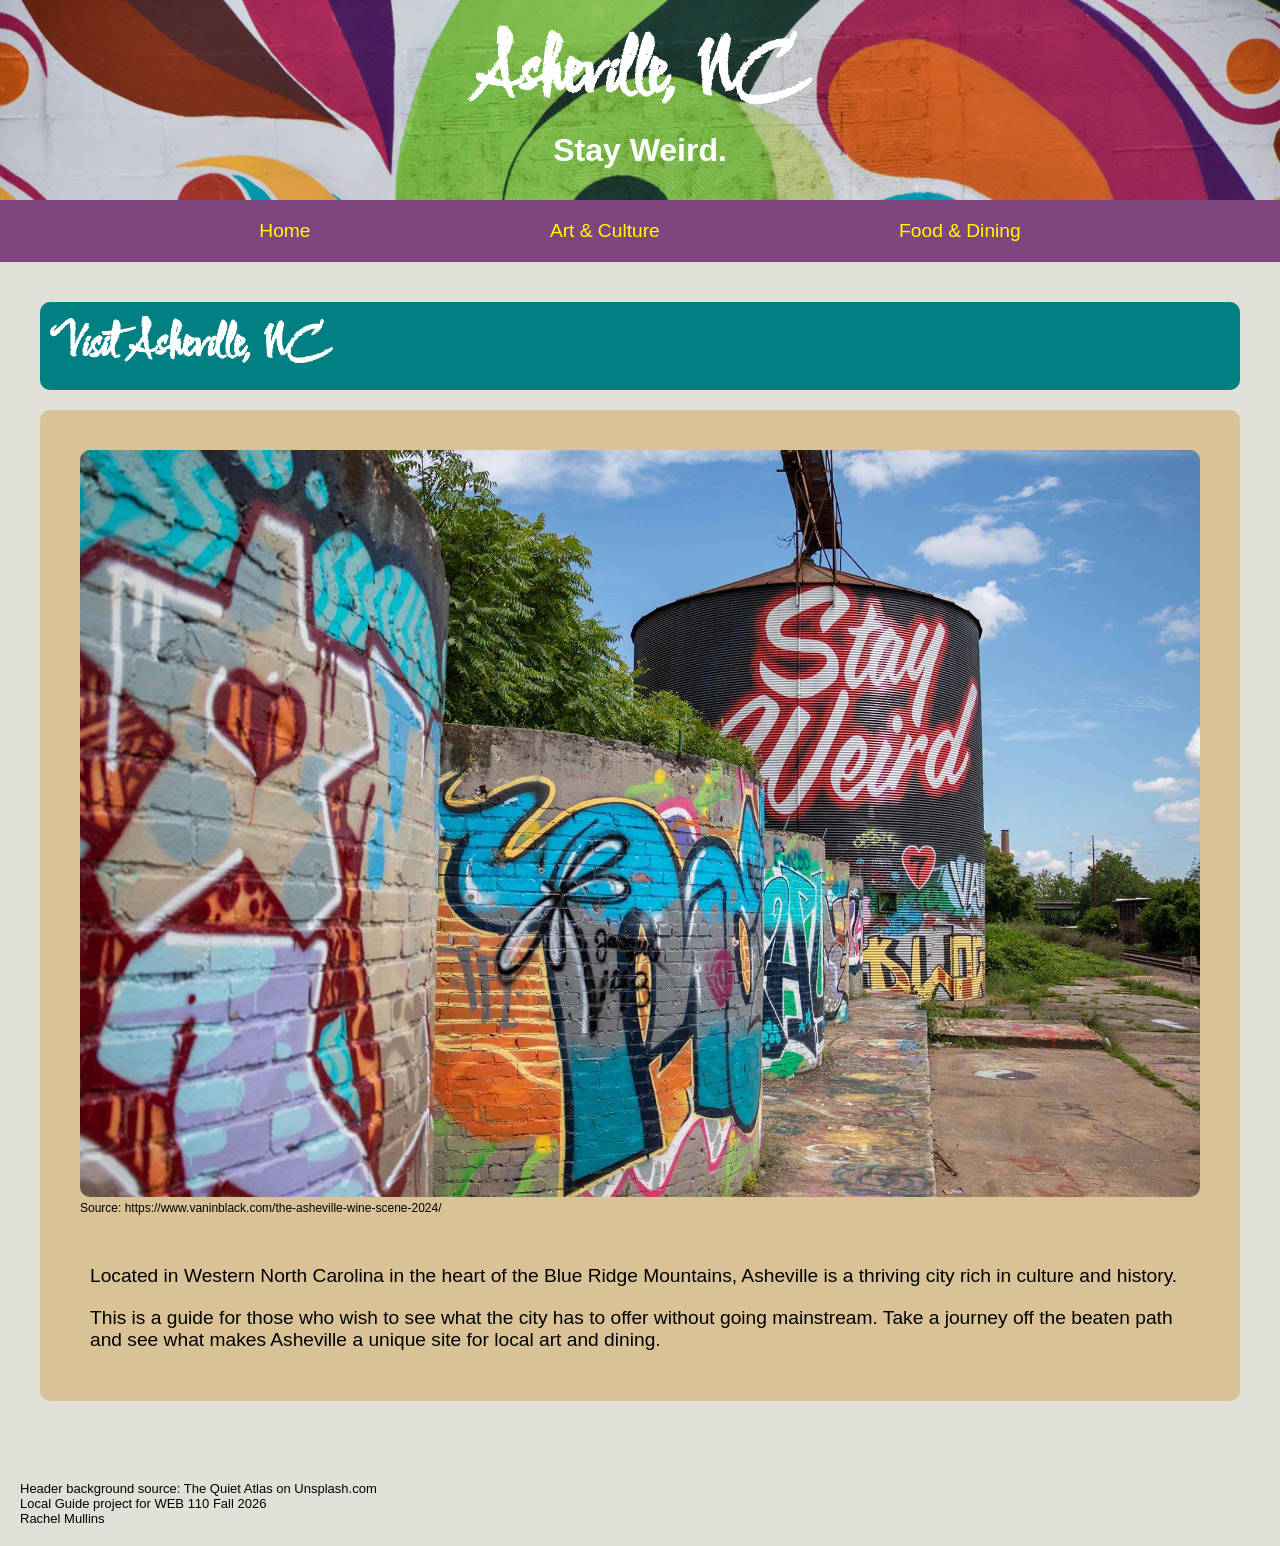
==== local-guide/index.html @ 7828c51d "Add files via upload" ====
<!DOCTYPE html>
<html lang="en">

<head>
  <meta charset="UTF-8">
  <meta name="viewport" content="width=device-width, initial-scale=1.0">
  <link rel="preconnect" href="https://fonts.googleapis.com">
  <link rel="preconnect" href="https://fonts.gstatic.com" crossorigin>
  <link href="https://fonts.googleapis.com/css2?family=Comforter+Brush&display=swap" rel="stylesheet">
  <link rel="stylesheet" href="css/style.css">
  <title>Asheville, NC - Home</title>
</head>

<body>

  <div class="sticky">

    <header class="header">
      <h1 class="comforter-brush-regular">Asheville, NC</h1>
      <h3>Stay Weird.</h3>
    </header>

    <nav>
      <ul class="main-menu">
        <li><a href="index.html">Home</a></li>
        <li><a href="art-culture.html">Art & Culture</a></li>
        <li><a href="food-dining.html">Food & Dining</a></li>
      </ul>
    </nav>

  </div>

  <main class="main">
   
    <div class="title"><h2>Visit Asheville, NC</h2></div>

      <div class="container3">

        <div class="image3"><img src="images/asheville-weird.jpg" alt="Stay Weird mural" />
        <p class="source">Source: https://www.vaninblack.com/the-asheville-wine-scene-2024/</p></div>

        <div class="desc3"><p class="text">Located in Western North Carolina in the heart of the Blue Ridge Mountains, Asheville is a thriving city rich in culture and history.</p>
        <p class="text">This is a guide for those who wish to see what the city has to offer without going mainstream. Take a journey off the beaten path and see what makes Asheville a unique site for local art and dining.</p></div>
      
      </div>

    </div>
    
  </main>

  <footer class="footer">
    <p>Header background source: The Quiet Atlas on Unsplash.com</p>
    <p>Local Guide project for WEB 110 Fall 2026</p>
    <p>Rachel Mullins</p>
  </footer>

</body>
</html>
---- local-guide/css/style.css ----
* {
    margin: 0;
    padding: 0;
    box-sizing: border-box;
}

body {
    font-family: "Arial", sans-serif;
    background-color: rgb(224, 224, 217);
}

.sticky {
    position: sticky;
    top: 0;
    z-index: 1000;
}

header {
    width: 100%;
    background-image: url("mural.jpg");
    background-size: cover;
    min-height: 200px;
    padding: 20px;
    text-align: center;
    color: white;

     h1 {
        font-family: "Comforter Brush", cursive;
        font-size: 5em;
    }

    h3 {
    font-size: 2em;
    }
}


.main-menu {
  padding: 20px;
  display: flex;
  justify-content: space-evenly;
  font-size: 1.2em;
  background-color: rgb(127, 69, 127);

    li {
        list-style-type: none;
    }

    a {
        text-decoration: none;
        color: yellow;
    }
}

.main {
  padding: 40px;
}

.title {
    width: 100%;
    display: flex;
    background-color: teal;
    color: white;
    font-family: "Comforter Brush", cursive;
    font-size: 2em;
    padding: 10px;
    border-radius: 10px;
    text-align: center;
    margin: 0 0 20px 0;
}

.container {
    display: flex;
    width: auto;
    flex-wrap: wrap;
}

.container3 {
    background-color: rgb(217, 194, 150);
    border-radius: 10px;
    padding: 20px;
    margin: 20px 0 20px 0;
}

.container2 {
    background-color: rgb(217, 194, 150);
    display: flex;
    justify-content: space-between;
    width: auto;
    flex-wrap: wrap;
    border-radius: 10px;
    padding: 20px;
    margin: 20px 0 20px 0;
}

.title2 {
    font-size: 1.5em;
    width: 100%;
}

.source {
    font-size: .75em;
}

img {
    border-radius: 10px;
    width: 100%;
}

.image {
    width: 48%;
    padding: 20px;
}

.image3 {
    width: auto;
    padding: 20px;
}

.desc {
    width: 48%;
    height: auto;
}

.desc3 {
    width: auto;
    padding: 20px;
}

.text {
    font-size: 1.2em;
    padding: 10px;
}

.footer {
    padding: 20px;
    font-size: small;
}

/* MEDIA QUERIES */
@media(max-width: 768px) {
    .header {
        padding: 30px 10px 10px;
    }

    .header {
        flex-direction: column;
        gap: 10px;
    }

    .main-menu {
        flex-direction: column;
        gap: 10px;
        text-align: center;
    }

    .main {
        flex-direction: column;
        margin: auto;
        padding: 30px;
        width: 100%;
    }

    .container2 {
        flex-direction: column;
    }

    .image {
        width: 100%;
    }

    img {
        max-width: 100%;
        height: auto;
    }

    .desc {
        width: 100%;
        font-size: .9em;
    }

    .text p {
        font-size: .80em;
    }
}

@media(max-height: 480px) {
    .main {
        margin: 0 auto;
    }

    .main h1 {
        font-size: 1.5em;
    }
}
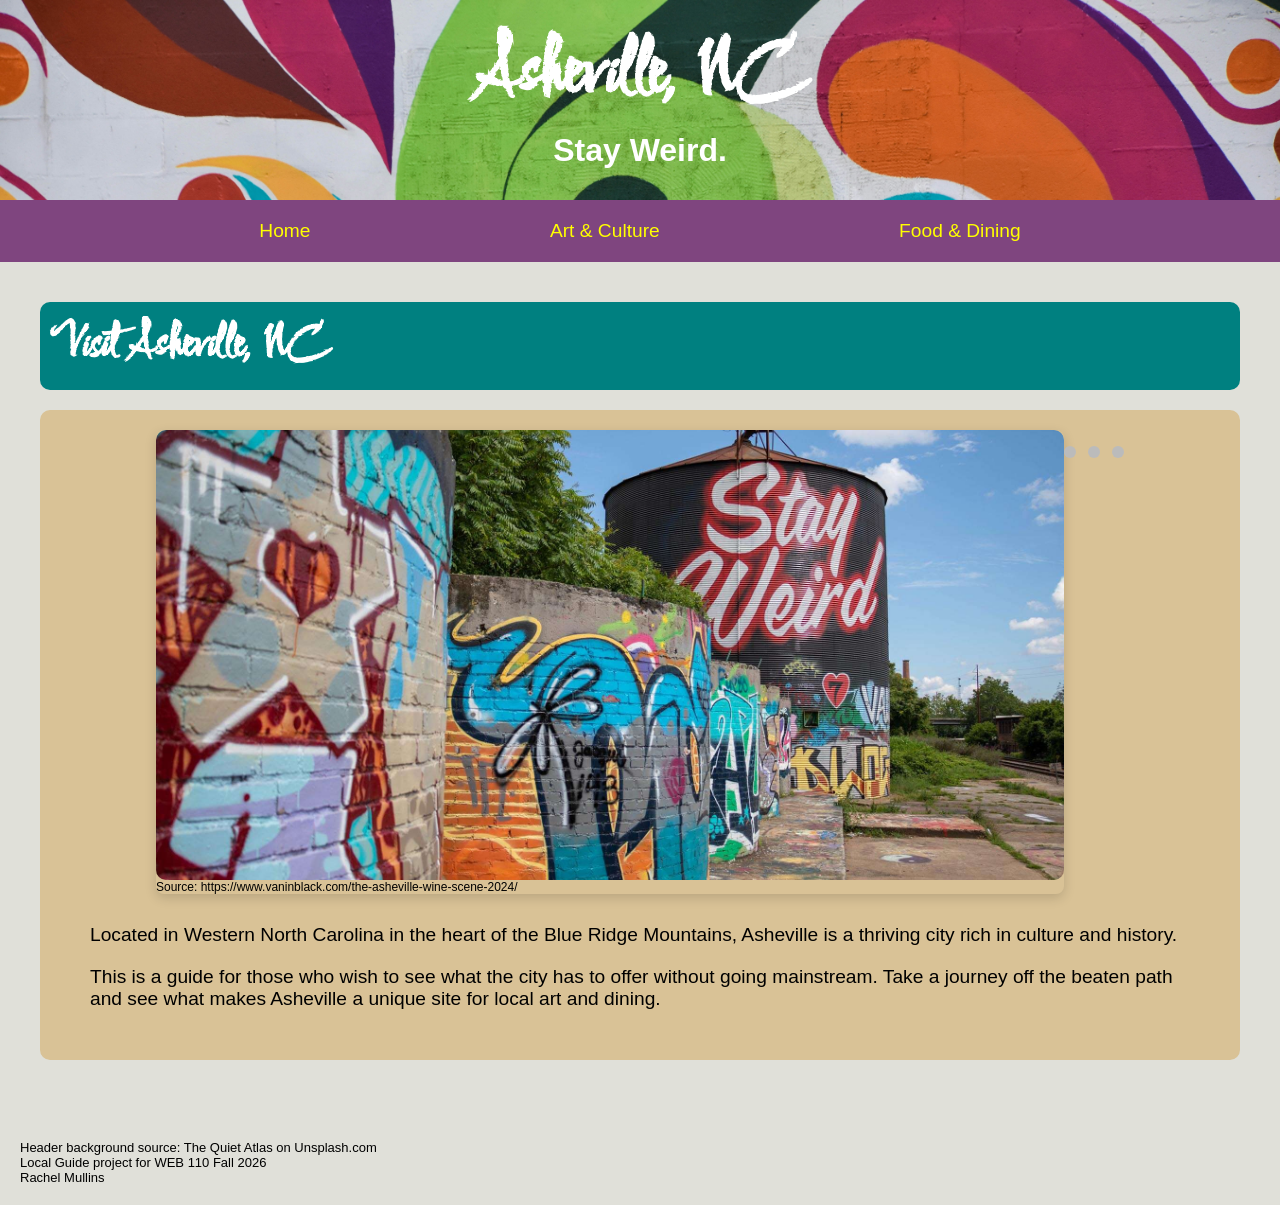
==== commit e8244292: "Add files via upload" ====
--- a/local-guide/index.html
+++ b/local-guide/index.html
@@ -36,8 +36,32 @@
 
       <div class="container3">
 
-        <div class="image3"><img src="images/asheville-weird.jpg" alt="Stay Weird mural" />
-        <p class="source">Source: https://www.vaninblack.com/the-asheville-wine-scene-2024/</p></div>
+        <div class="carousel-container">
+          <div class="carousel-slider">
+            <!-- slide 1 -->
+             <div class="carousel-slide" id="slide1">
+              <img src="images/asheville-weird.jpg" alt="Stay Weird mural" />
+              <p class="source">Source: https://www.vaninblack.com/the-asheville-wine-scene-2024/</p>
+            </div>
+            <!--- slide 2 -->
+            <div class="carousel-slide" id="slide2">
+              <img src="images/asheville-city2.jpg" alt="Ashevilly cityscape" />
+              <p class="source">Source: https://en.wikipedia.org/wiki/Asheville,_North_Carolina</p>
+            </div>
+            <!-- slide 3 -->
+             <div class="carousel-slide" id="slide3">
+              <img src="images/asheville-city.avif" alt="Asheville cityscape at sunset" />
+              <p class="source">Source: https://www.christiesrealestate.com/guides/asheville-nc/</p>
+             </div>
+          </div>
+
+          <div class="carousel-nav">
+            <a href="#slide1" class="nav-dot"></a>
+            <a href="#slide2" class="nav-dot"></a>
+            <a href="#slide3" class="nav-dot"></a>
+          </div>
+
+        </div>
 
         <div class="desc3"><p class="text">Located in Western North Carolina in the heart of the Blue Ridge Mountains, Asheville is a thriving city rich in culture and history.</p>
         <p class="text">This is a guide for those who wish to see what the city has to offer without going mainstream. Take a journey off the beaten path and see what makes Asheville a unique site for local art and dining.</p></div>
--- a/local-guide/css/style.css
+++ b/local-guide/css/style.css
@@ -34,7 +34,6 @@
     }
 }
 
-
 .main-menu {
   padding: 20px;
   display: flex;
@@ -55,6 +54,67 @@
 .main {
   padding: 40px;
 }
+
+/* IMAGE CAROUSEL */
+
+.carousel-container {
+  position: relative;
+  width: 100%;
+  max-width: 1000px;
+  margin: 0 auto;
+  padding: 0 16px;
+  display: flex;
+  flex-wrap: nowrap;
+}
+
+.carousel-slider {
+  display: flex;
+  overflow-x: auto;
+  scroll-behavior: smooth;
+  scroll-snap-type: x mandatory; 
+  border-radius: 8px;
+  box-shadow: 0 4px 12px rgba(0, 0, 0, 0.15);
+  scrollbar-width: none;
+  -ms-overflow-style: none;
+}
+
+.carousel-slider::-webkit-scrollbar {
+  display: none;
+}
+
+.carousel-slide {
+  flex: 0 0 100%;
+  width: 100%;
+  scroll-snap-align: start;
+}
+
+.carousel-slide img {
+  width: 100%;
+  height: 450px;
+  object-fit: cover;
+  display: block;
+}
+
+.carousel-nav {
+  display: flex;
+  justify-content: center;
+  gap: 12px;
+  margin-top: 16px;
+}
+
+.nav-dot {
+  width: 12px;
+  height: 12px;
+  background-color: #bbb;
+  border-radius: 50%;
+  transition: background-color 0.3s ease;
+}
+
+.nav-dot:hover, .nav-dot:focus {
+  background-color: #333;
+}
+
+/* END IMAGE CAROUSEL */
 
 .title {
     width: 100%;
@@ -80,6 +140,10 @@
     border-radius: 10px;
     padding: 20px;
     margin: 20px 0 20px 0;
+    display: flex;
+    flex-direction: column;
+    justify-content: center;
+    flex-wrap: wrap;
 }
 
 .container2 {
@@ -87,10 +151,10 @@
     display: flex;
     justify-content: space-between;
     width: auto;
-    flex-wrap: wrap;
     border-radius: 10px;
     padding: 20px;
     margin: 20px 0 20px 0;
+    min-height: 100vh;
 }
 
 .title2 {
@@ -109,11 +173,6 @@
 
 .image {
     width: 48%;
-    padding: 20px;
-}
-
-.image3 {
-    width: auto;
     padding: 20px;
 }
 
